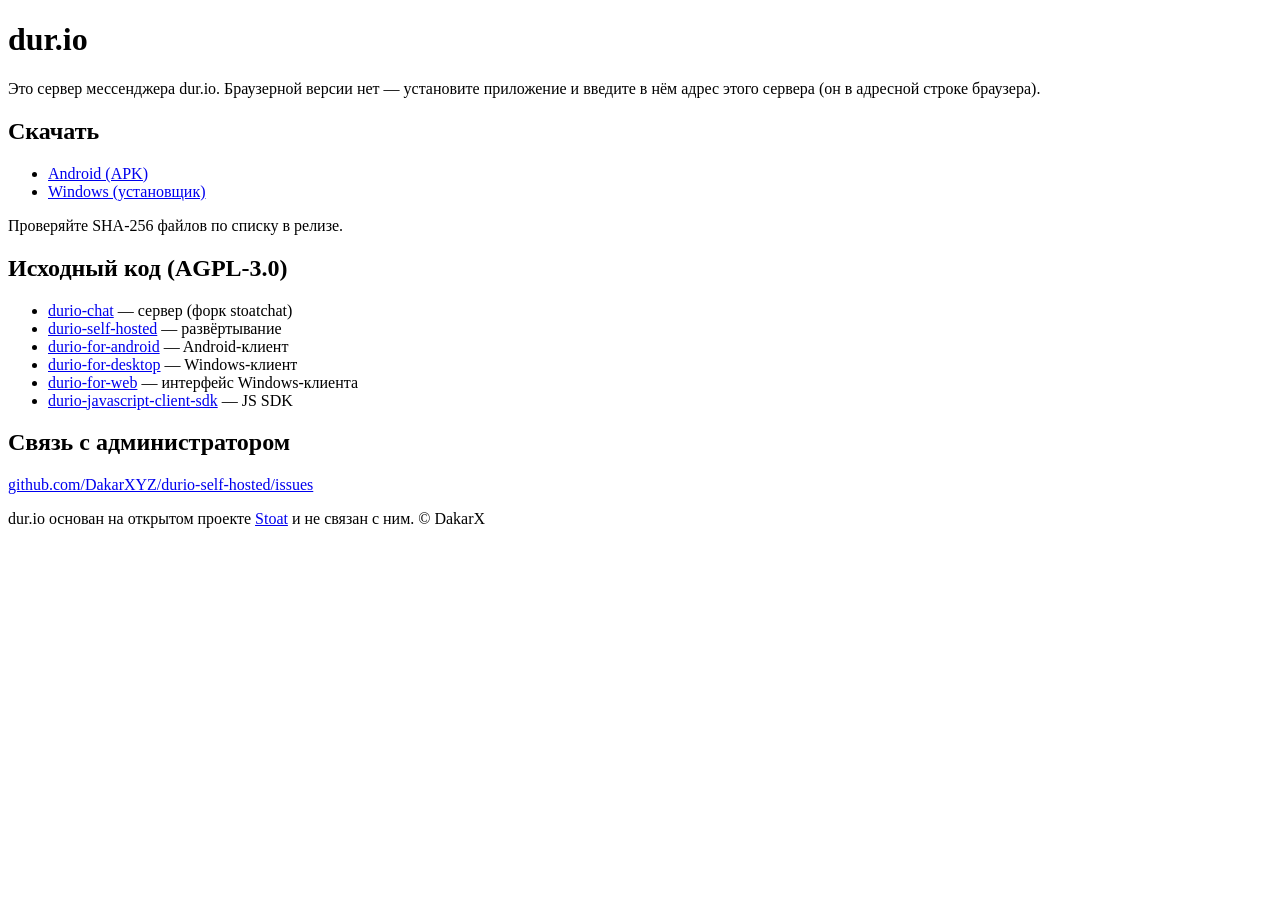
==== config/site/index.html @ 1ca49610 "first deployment for dur.io" ====
<!doctype html>
<html lang="ru">
<head>
<meta charset="utf-8">
<meta name="viewport" content="width=device-width, initial-scale=1">
<title>dur.io</title>
<link rel="stylesheet" href="/style.css">
</head>
<body>
<main>
  <h1>dur.io</h1>
  <p>Это сервер мессенджера dur.io. Браузерной версии нет — установите приложение и введите в нём
    адрес этого сервера (он в адресной строке браузера).</p>

  <h2>Скачать</h2>
  <ul>
    <li><a href="https://github.com/DakarXYZ/durio-for-android/releases/latest">Android (APK)</a></li>
    <li><a href="https://github.com/DakarXYZ/durio-for-desktop/releases/latest">Windows (установщик)</a></li>
  </ul>
  <p class="note">Проверяйте SHA-256 файлов по списку в релизе.</p>

  <h2>Исходный код (AGPL-3.0)</h2>
  <ul>
    <li><a href="https://github.com/DakarXYZ/durio-chat">durio-chat</a> — сервер (форк stoatchat)</li>
    <li><a href="https://github.com/DakarXYZ/durio-self-hosted">durio-self-hosted</a> — развёртывание</li>
    <li><a href="https://github.com/DakarXYZ/durio-for-android">durio-for-android</a> — Android-клиент</li>
    <li><a href="https://github.com/DakarXYZ/durio-for-desktop">durio-for-desktop</a> — Windows-клиент</li>
    <li><a href="https://github.com/DakarXYZ/durio-for-web">durio-for-web</a> — интерфейс Windows-клиента</li>
    <li><a href="https://github.com/DakarXYZ/durio-javascript-client-sdk">durio-javascript-client-sdk</a> — JS SDK</li>
  </ul>

  <h2>Связь с администратором</h2>
  <p><a href="https://github.com/DakarXYZ/durio-self-hosted/issues">github.com/DakarXYZ/durio-self-hosted/issues</a></p>

  <footer>dur.io основан на открытом проекте <a href="https://github.com/stoatchat">Stoat</a> и не связан с ним.
    © DakarX</footer>
</main>
</body>
</html>
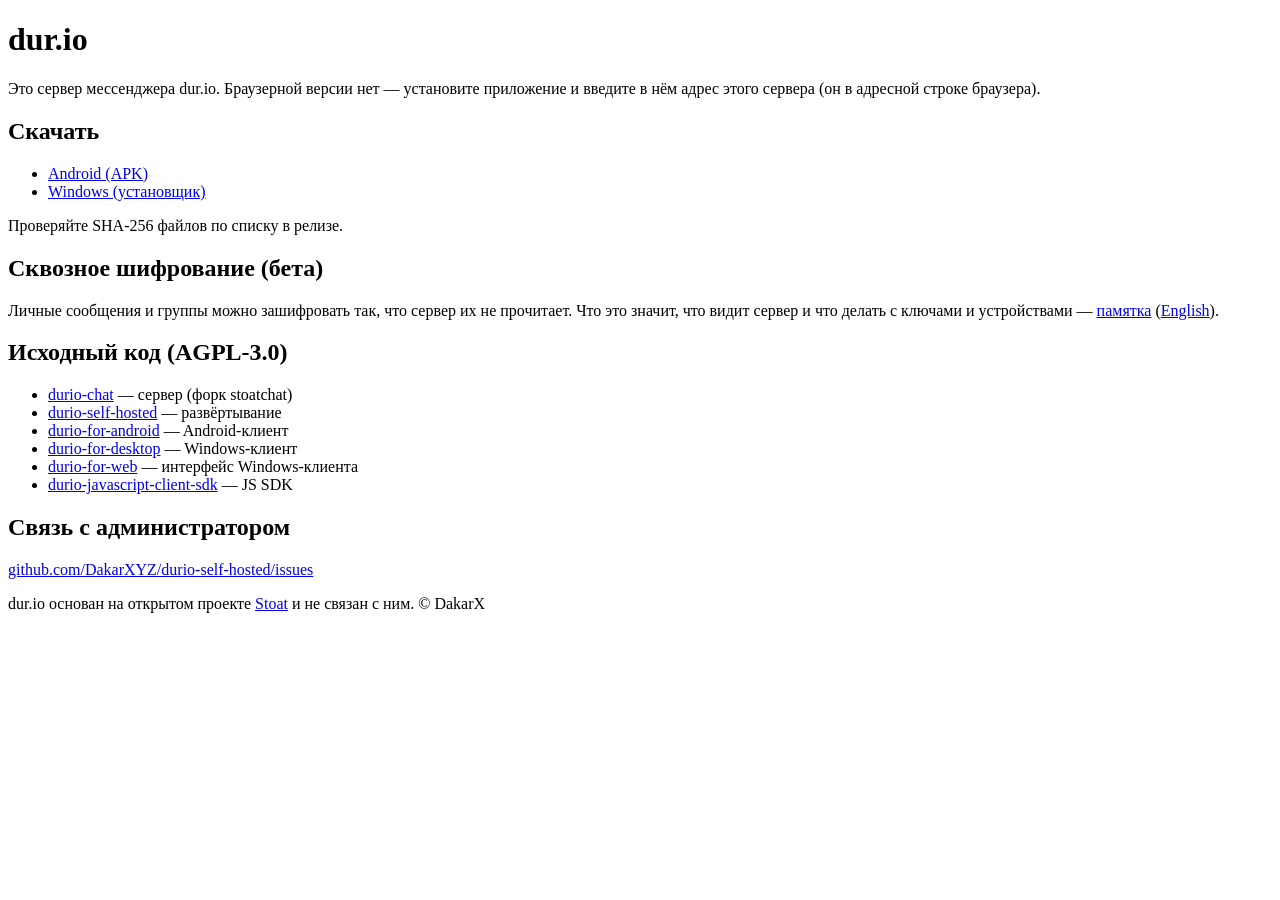
==== commit 3bced235: "user guide to the E2EE beta on the server page" ====
--- a/config/site/index.html
+++ b/config/site/index.html
@@ -19,6 +19,11 @@
   </ul>
   <p class="note">Проверяйте SHA-256 файлов по списку в релизе.</p>
 
+  <h2>Сквозное шифрование (бета)</h2>
+  <p>Личные сообщения и группы можно зашифровать так, что сервер их не прочитает. Что это значит, что видит
+    сервер и что делать с ключами и устройствами — <a href="/e2ee.html">памятка</a>
+    (<a href="/e2ee-en.html" hreflang="en" lang="en">English</a>).</p>
+
   <h2>Исходный код (AGPL-3.0)</h2>
   <ul>
     <li><a href="https://github.com/DakarXYZ/durio-chat">durio-chat</a> — сервер (форк stoatchat)</li>
